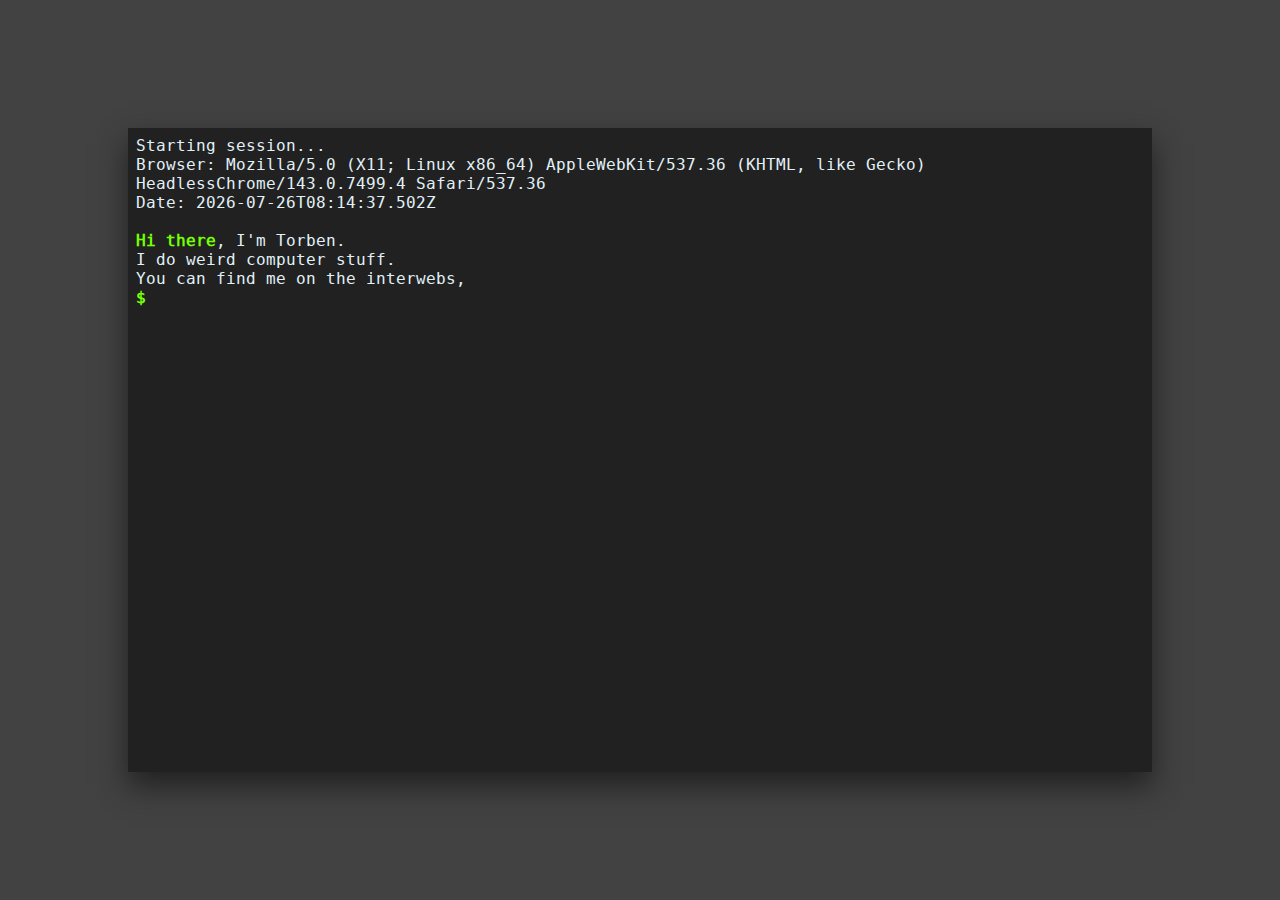
==== index.html @ 0ac3d2f5 "update css" ====
<!DOCTYPE html>
<html>

<head>
	<title>Torben Reetz</title>
	<meta http-equiv="content-type" content="text/html; charset=utf-8">
	<meta name="viewport" content="width=device-width, initial-scale=1.0">
	<meta name="theme-color" content="#212121">
	<link rel="stylesheet" type="text/css" href="style.css">
</head>

<body>
	<div class="content">
		<div class="output"></div>
		<div class="input_wrapper">
			<strong class="caret">$</strong>
			<input type="text" class="input" />
		</div>
	</div>

	<script src="script.js"></script>
</body>

</html>
---- style.css ----
@font-face {
    font-family: mono;
    src: url('DejaVuSansMono.ttf');
}

body {
  background-color: #424242;
  box-sizing: border-box;
  font-family: mono;
}

.content {
  background-color: #212121;
  bottom: 10vw;
  box-shadow: 0 14px 28px #212121;
  color: #e2f1f8;
  font-family: mono;
  left: 10vw;
  padding: 0.5rem;
  position: absolute;
  right: 10vw;
  top: 10vw;
}

strong {
  color: #76ff03;
}

.input {
  background-color: #212121;
  border: 0;
  color: #e2f1f8;
  font-family: mono;
  font-size: 1rem;
  height: 1rem;
  line-height: 1rem;
  outline: none;
}

.output {
  box-sizing: border-box;
  margin-bottom: -1rem;
  max-height: 100%;
  overflow: hidden;
  padding-bottom: 1rem;
  width: 100%;
}

.output p {
  margin: 0;
  white-space: pre-wrap;
}

@media screen and (max-width: 480px) {
  .content {
    bottom: 0;
    left: 0;
    right: 0;
    top: 0;
  }
}
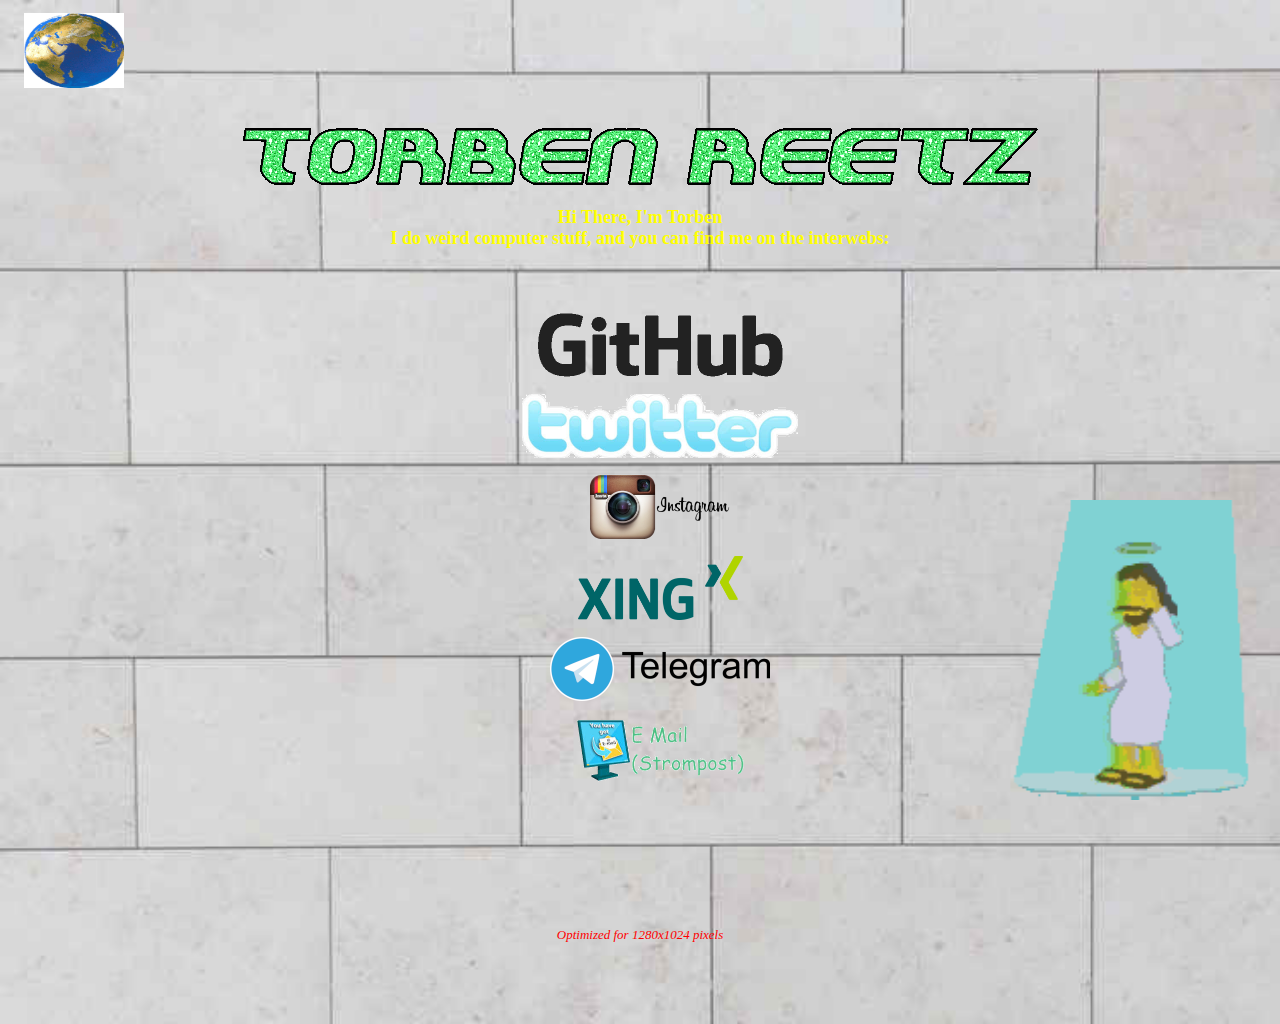
==== commit 98e8e66c: "bring back the 90s" ====
--- a/index.html
+++ b/index.html
@@ -5,20 +5,66 @@
 	<title>Torben Reetz</title>
 	<meta http-equiv="content-type" content="text/html; charset=utf-8">
 	<meta name="viewport" content="width=device-width, initial-scale=1.0">
-	<meta name="theme-color" content="#212121">
+	<meta name="theme-color" content="#00ff00">
 	<link rel="stylesheet" type="text/css" href="style.css">
 </head>
 
 <body>
 	<div class="content">
-		<div class="output"></div>
-		<div class="input_wrapper">
-			<strong class="caret">$</strong>
-			<input type="text" class="input" />
+		<div class="banner">
+			<img src="assets/banner.gif">
+		</div>
+		<div class="introduction">
+			<p>
+				Hi There, I'm Torben<br>
+				I do weird computer stuff, and you can find me on the interwebs:
+			</p>
+		</div>
+
+		<ul class="links">
+			<li>
+				<a href="https://github.com/t0rbn">
+					<img class="link link__github" src="assets/github.png">
+				</a>
+			</li>
+			<li>
+				<a href="https://twitter.com/t0rbn">
+					<img class="link link__twitter" src="assets/twitter.png">
+				</a>
+			</li>
+			<li>
+				<a href="https://www.instagram.com/torben_reetz">
+					<img class="link link__instagram" src="assets/instagram.png">
+				</a>
+			</li>
+			<li>
+				<a href="https://www.xing.com/profile/Torben_Reetz2/">
+					<img class="link link__xing" src="assets/xing.png">
+				</a>
+			</li>
+			<li>
+				<a href="https://telegram.me/t0rbn">
+					<img class="link link__telegram" src="assets/telegram-logo-11.png">
+				</a>
+			</li>
+			<li>
+				<a href="mailto:torben@torben.xyz">
+					<img class="link link__email" src="assets/email.png">
+				</a>
+			</li>
+		</ul>
+		<div class="resolution">
+			Optimized for 1280x1024 pixels
 		</div>
 	</div>
 
-	<script src="script.js"></script>
+	<img class="globe" src="assets/globe.gif">
+	<img class="jesus" src="assets/jesus.gif">
+
+	<div class="catfinder">
+		<script type="text/javascript">document.write('<iframe src="http://adultcatfinder.com/embed/" width="320" height="430" style="position:absolute;bottom:0px;left:10px;z-index:100" frameBorder="0"></iframe>');</script>
+	</div>
+
 </body>
 
 </html>
--- a/style.css
+++ b/style.css
@@ -1,61 +1,83 @@
-@font-face {
-    font-family: mono;
-    src: url('DejaVuSansMono.ttf');
+body {
+  margin: 0;
+  padding: 0;
 }
 
-body {
-  background-color: #424242;
+
+.content {
+  width: 1280px;
+  height: 1024px;
+  background-image: url("assets/background.jpg");
+  background-size: cover;
+  text-align: center;
+  padding-top: 128px;
   box-sizing: border-box;
-  font-family: mono;
 }
 
-.content {
-  background-color: #212121;
-  bottom: 10vw;
-  box-shadow: 0 14px 28px #212121;
-  color: #e2f1f8;
-  font-family: mono;
-  left: 10vw;
-  padding: 0.5rem;
-  position: absolute;
-  right: 10vw;
-  top: 10vw;
+.introduction {
+  font-size: 18px;
+  font-weight: bolder;
+  color: #ffff00;
 }
 
-strong {
-  color: #76ff03;
+.links {
+  margin-top: 64px;
+  list-style: none;
 }
 
-.input {
-  background-color: #212121;
-  border: 0;
-  color: #e2f1f8;
-  font-family: mono;
-  font-size: 1rem;
-  height: 1rem;
-  line-height: 1rem;
-  outline: none;
+.link {
+  height: 64px;
+  margin-bottom: 13px;
 }
 
-.output {
-  box-sizing: border-box;
-  margin-bottom: -1rem;
-  max-height: 100%;
-  overflow: hidden;
-  padding-bottom: 1rem;
-  width: 100%;
+.link__github {
+  width: 245px;
 }
 
-.output p {
-  margin: 0;
-  white-space: pre-wrap;
+.link__twitter {
+  width: 276px;
 }
 
-@media screen and (max-width: 480px) {
-  .content {
-    bottom: 0;
-    left: 0;
-    right: 0;
-    top: 0;
-  }
+.link__instagram {
+  width: 140px
 }
+
+.link__xing {
+  width: 165px;
+}
+
+.link__telegram {
+  width: 220px;
+}
+
+.link__email {
+  width: 172px;
+}
+
+.catfinder {
+  position: relative;
+}
+
+.globe {
+  position: absolute;
+  top: 13px;
+  left: 24px;
+  width: 100px;
+  height: 75px;
+}
+
+.jesus {
+  position: absolute;
+  top: 500px;
+  left: 1000px;
+  height: 300px;
+  width: 260px;
+}
+
+.resolution {
+  margin-top: 128px;
+  font-size: 13px;
+  font-weight: lighter;
+  font-style: italic;
+  color: #ff0000;
+}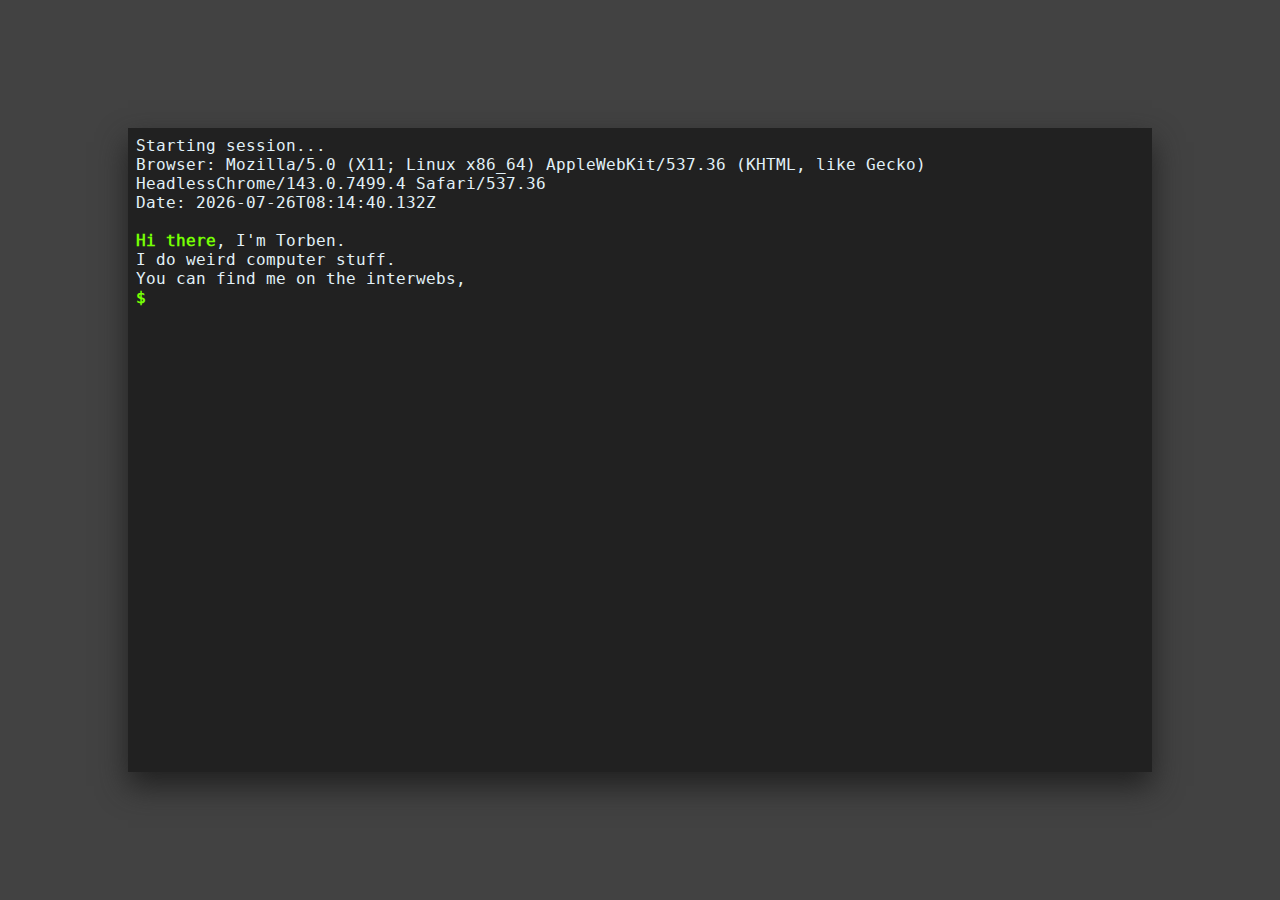
==== commit 443106b3: "Revert "bring back the 90s"" ====
--- a/index.html
+++ b/index.html
@@ -5,66 +5,20 @@
 	<title>Torben Reetz</title>
 	<meta http-equiv="content-type" content="text/html; charset=utf-8">
 	<meta name="viewport" content="width=device-width, initial-scale=1.0">
-	<meta name="theme-color" content="#00ff00">
+	<meta name="theme-color" content="#212121">
 	<link rel="stylesheet" type="text/css" href="style.css">
 </head>
 
 <body>
 	<div class="content">
-		<div class="banner">
-			<img src="assets/banner.gif">
-		</div>
-		<div class="introduction">
-			<p>
-				Hi There, I'm Torben<br>
-				I do weird computer stuff, and you can find me on the interwebs:
-			</p>
-		</div>
-
-		<ul class="links">
-			<li>
-				<a href="https://github.com/t0rbn">
-					<img class="link link__github" src="assets/github.png">
-				</a>
-			</li>
-			<li>
-				<a href="https://twitter.com/t0rbn">
-					<img class="link link__twitter" src="assets/twitter.png">
-				</a>
-			</li>
-			<li>
-				<a href="https://www.instagram.com/torben_reetz">
-					<img class="link link__instagram" src="assets/instagram.png">
-				</a>
-			</li>
-			<li>
-				<a href="https://www.xing.com/profile/Torben_Reetz2/">
-					<img class="link link__xing" src="assets/xing.png">
-				</a>
-			</li>
-			<li>
-				<a href="https://telegram.me/t0rbn">
-					<img class="link link__telegram" src="assets/telegram-logo-11.png">
-				</a>
-			</li>
-			<li>
-				<a href="mailto:torben@torben.xyz">
-					<img class="link link__email" src="assets/email.png">
-				</a>
-			</li>
-		</ul>
-		<div class="resolution">
-			Optimized for 1280x1024 pixels
+		<div class="output"></div>
+		<div class="input_wrapper">
+			<strong class="caret">$</strong>
+			<input type="text" class="input" />
 		</div>
 	</div>
 
-	<img class="globe" src="assets/globe.gif">
-	<img class="jesus" src="assets/jesus.gif">
-
-	<div class="catfinder">
-		<script type="text/javascript">document.write('<iframe src="http://adultcatfinder.com/embed/" width="320" height="430" style="position:absolute;bottom:0px;left:10px;z-index:100" frameBorder="0"></iframe>');</script>
-	</div>
-
+	<script src="script.js"></script>
 </body>
 
 </html>
--- a/style.css
+++ b/style.css
@@ -1,83 +1,61 @@
-body {
-  margin: 0;
-  padding: 0;
+@font-face {
+    font-family: mono;
+    src: url('DejaVuSansMono.ttf');
 }
 
+body {
+  background-color: #424242;
+  box-sizing: border-box;
+  font-family: mono;
+}
 
 .content {
-  width: 1280px;
-  height: 1024px;
-  background-image: url("assets/background.jpg");
-  background-size: cover;
-  text-align: center;
-  padding-top: 128px;
-  box-sizing: border-box;
+  background-color: #212121;
+  bottom: 10vw;
+  box-shadow: 0 14px 28px #212121;
+  color: #e2f1f8;
+  font-family: mono;
+  left: 10vw;
+  padding: 0.5rem;
+  position: absolute;
+  right: 10vw;
+  top: 10vw;
 }
 
-.introduction {
-  font-size: 18px;
-  font-weight: bolder;
-  color: #ffff00;
+strong {
+  color: #76ff03;
 }
 
-.links {
-  margin-top: 64px;
-  list-style: none;
+.input {
+  background-color: #212121;
+  border: 0;
+  color: #e2f1f8;
+  font-family: mono;
+  font-size: 1rem;
+  height: 1rem;
+  line-height: 1rem;
+  outline: none;
 }
 
-.link {
-  height: 64px;
-  margin-bottom: 13px;
+.output {
+  box-sizing: border-box;
+  margin-bottom: -1rem;
+  max-height: 100%;
+  overflow: hidden;
+  padding-bottom: 1rem;
+  width: 100%;
 }
 
-.link__github {
-  width: 245px;
+.output p {
+  margin: 0;
+  white-space: pre-wrap;
 }
 
-.link__twitter {
-  width: 276px;
+@media screen and (max-width: 480px) {
+  .content {
+    bottom: 0;
+    left: 0;
+    right: 0;
+    top: 0;
+  }
 }
-
-.link__instagram {
-  width: 140px
-}
-
-.link__xing {
-  width: 165px;
-}
-
-.link__telegram {
-  width: 220px;
-}
-
-.link__email {
-  width: 172px;
-}
-
-.catfinder {
-  position: relative;
-}
-
-.globe {
-  position: absolute;
-  top: 13px;
-  left: 24px;
-  width: 100px;
-  height: 75px;
-}
-
-.jesus {
-  position: absolute;
-  top: 500px;
-  left: 1000px;
-  height: 300px;
-  width: 260px;
-}
-
-.resolution {
-  margin-top: 128px;
-  font-size: 13px;
-  font-weight: lighter;
-  font-style: italic;
-  color: #ff0000;
-}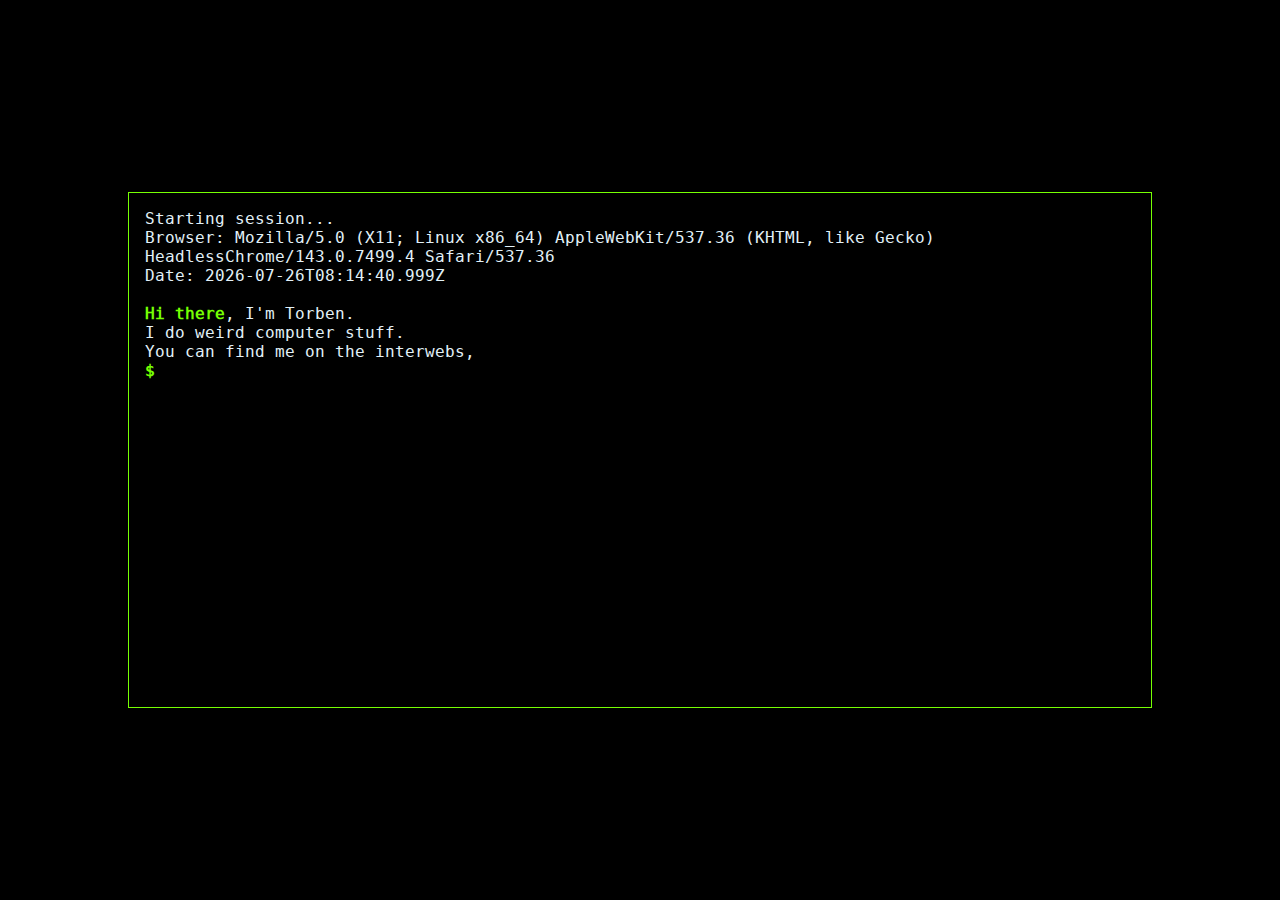
==== commit d2d2a3df: "Update index.html" ====
--- a/index.html
+++ b/index.html
@@ -1,6 +1,5 @@
 <!DOCTYPE html>
 <html>
-
 <head>
 	<title>Torben Reetz</title>
 	<meta http-equiv="content-type" content="text/html; charset=utf-8">
@@ -8,7 +7,6 @@
 	<meta name="theme-color" content="#212121">
 	<link rel="stylesheet" type="text/css" href="style.css">
 </head>
-
 <body>
 	<div class="content">
 		<div class="output"></div>
@@ -17,8 +15,6 @@
 			<input type="text" class="input" />
 		</div>
 	</div>
-
 	<script src="script.js"></script>
 </body>
-
 </html>
--- a/style.css
+++ b/style.css
@@ -4,22 +4,23 @@
 }
 
 body {
-  background-color: #424242;
+  background-color: #000;
   box-sizing: border-box;
   font-family: mono;
 }
 
 .content {
-  background-color: #212121;
-  bottom: 10vw;
-  box-shadow: 0 14px 28px #212121;
+  border-style: solid;
+  border-width: 0.1rem;
+  border-color: #76ff03;
+  bottom: 15vw;
   color: #e2f1f8;
   font-family: mono;
   left: 10vw;
-  padding: 0.5rem;
+  padding: 1rem;
   position: absolute;
   right: 10vw;
-  top: 10vw;
+  top: 15vw;
 }
 
 strong {
@@ -27,7 +28,7 @@
 }
 
 .input {
-  background-color: #212121;
+  background-color: inherit;
   border: 0;
   color: #e2f1f8;
   font-family: mono;
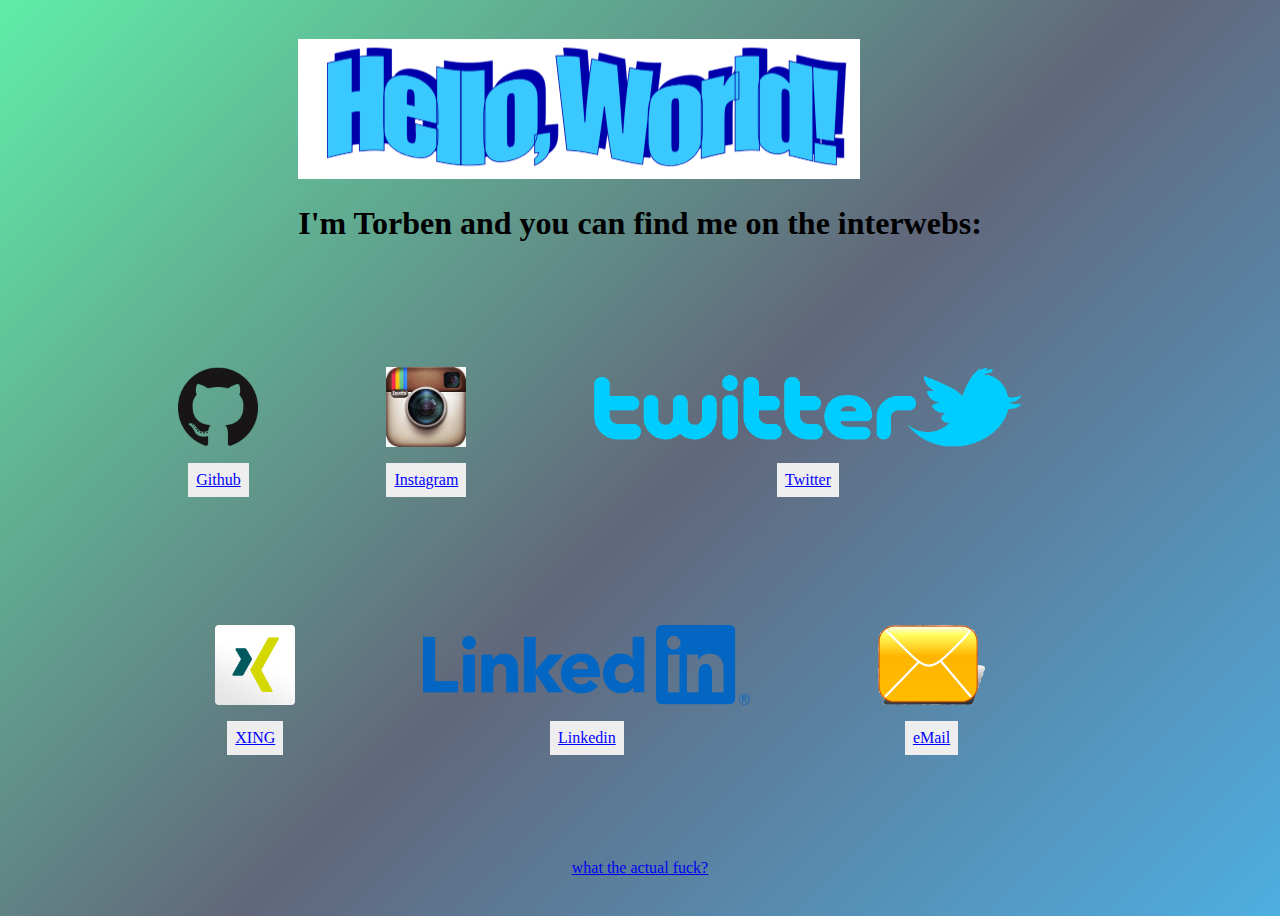
==== commit 906fd75c: "word art is back" ====
--- a/index.html
+++ b/index.html
@@ -1,20 +1,27 @@
 <!DOCTYPE html>
 <html>
 <head>
-	<title>Torben Reetz</title>
-	<meta http-equiv="content-type" content="text/html; charset=utf-8">
-	<meta name="viewport" content="width=device-width, initial-scale=1.0">
-	<meta name="theme-color" content="#212121">
-	<link rel="stylesheet" type="text/css" href="style.css">
+    <title>Torben Reetz</title>
+    <meta http-equiv="content-type" content="text/html; charset=utf-8">
+    <meta name="viewport" content="width=device-width, initial-scale=1.0">
+    <meta name="theme-color" content="#ff0000">
+    <link rel="stylesheet" type="text/css" href="style.css">
 </head>
 <body>
-	<div class="content">
-		<div class="output"></div>
-		<div class="input_wrapper">
-			<strong class="caret">$</strong>
-			<input type="text" class="input" />
-		</div>
-	</div>
-	<script src="script.js"></script>
+<header>
+    <img src="assets/hello_world.png" alt="Word art: Hello, World!"/>
+    <h1>I'm Torben and you can find me on the interwebs:</h1>
+</header>
+<main>
+    <a href="https://www.github.com/t0rbn"><img src="assets/github.png" alt="Github Logo" /><span class="link-label">Github</span></a>
+    <a href="https://www.instagram.com/torben_reetz/"><img src="assets/instagram.png" alt="Instagram Logo" /><span class="link-label">Instagram</span></a>
+    <a href="https://www.twitter.com/t0rbn"><img src="assets/twitter.png" alt="Twitter Logo" /><span class="link-label">Twitter</span></a>
+    <a href="https://www.xing.com/profile/Torben_Reetz2"><img src="assets/xing.png" alt="Xing Logo" /><span class="link-label">XING</span></a>
+    <a href="'https://www.linkedin.com/in/torben-reetz-5151a513b/"><img src="assets/linkedin.png" alt="Linkedin Logo" /><span class="link-label">Linkedin</span></a>
+    <a href="mailto:torben@torben.xyz"><img src="assets/email.png" alt="eMail Logo" /><span class="link-label">eMail</span></a>
+</main>
+<footer>
+    <a href="https://github.com/t0rbn/t0rbn.github.io">what the actual fuck?</a>
+</footer>
 </body>
 </html>
--- a/style.css
+++ b/style.css
@@ -1,62 +1,141 @@
-@font-face {
-    font-family: mono;
-    src: url('DejaVuSansMono.ttf');
+body {
+    min-height: 100vh;
+    display: flex;
+    flex-direction: column;
+    align-items: center;
+    justify-content: center;
+    background: linear-gradient(-45deg, #C47780, #151C4B, #3F24B4, #F86331, #13FEA0, #B82FC1, #41FDEA, #7980D0, #A8E074, #DB82E6, #0B0CA3, #7A8315, #0935DC, #FBAC51, #C35B8D, #2AAF21, #B0EE6E, #4CB6EC, #61677B, #60EDA7);
+    background-size: 1000% 1000%;
+    animation: 60s linear infinite background-shift;
+
 }
 
-body {
-  background-color: #000;
-  box-sizing: border-box;
-  font-family: mono;
+header {
+    margin-bottom: 5rem;
 }
 
-.content {
-  border-style: solid;
-  border-width: 0.1rem;
-  border-color: #76ff03;
-  bottom: 15vw;
-  color: #e2f1f8;
-  font-family: mono;
-  left: 10vw;
-  padding: 1rem;
-  position: absolute;
-  right: 10vw;
-  top: 15vw;
+header img {
+    animation: 2s ease both infinite header-boing;
 }
 
-strong {
-  color: #76ff03;
+
+main {
+    display: flex;
+    flex-direction: row;
+    flex-flow: wrap;
+    justify-content: center;
+    max-width: 66rem;
+    margin: 0 auto;
+
 }
 
-.input {
-  background-color: inherit;
-  border: 0;
-  color: #e2f1f8;
-  font-family: mono;
-  font-size: 1rem;
-  height: 1rem;
-  line-height: 1rem;
-  outline: none;
+main a {
+    display: flex;
+    flex-direction: column;
+    align-items: center;
+    justify-content: center;
+    margin: 0 5rem 5rem 0;
+    padding: 1rem;
+    border: 0.5rem solid transparent;
+    color: #0000ff;
 }
 
-.output {
-  box-sizing: border-box;
-  margin-bottom: -1rem;
-  max-height: 100%;
-  overflow: hidden;
-  padding-bottom: 1rem;
-  width: 100%;
+main a .link-label {
+    background-color: #eeeeee;
+    padding: 0.5rem
 }
 
-.output p {
-  margin: 0;
-  white-space: pre-wrap;
+main a img {
+    height: 5rem;
+    width: auto;
+    margin-bottom: 1rem;
 }
 
-@media screen and (max-width: 480px) {
-  .content {
-    bottom: 0;
-    left: 0;
-    right: 0;
-    top: 0;
-  }
+main a:hover {
+    border-color: aqua;
 }
+
+
+@keyframes header-boing {
+    0% {
+        transform: translateX(-10rem) scaleX(80%);
+    }
+    25% {
+        transform: none;
+    }
+    50% {
+        transform: translateX(10rem) scaleX(80%);
+    }
+    75% {
+        transform: none;
+    }
+    100% {
+        transform: translateX(-10rem) scaleX(80%);
+    }
+}
+
+@keyframes background-shift {
+    0% {
+        background-position: 56% 31%;
+    }
+    5% {
+        background-position: 39% 26%;
+    }
+    10% {
+        background-position: 22% 71%;
+    }
+    15% {
+        background-position: 17% 72%;
+    }
+    20% {
+        background-position: 65% 13%;
+    }
+    25% {
+        background-position: 50% 61%;
+    }
+    30% {
+        background-position: 72% 76%;
+    }
+    35% {
+        background-position: 81% 34%;
+    }
+    40% {
+        background-position: 71% 51%;
+    }
+    45% {
+        background-position: 84% 7%;
+    }
+    50% {
+        background-position: 66% 3%;
+    }
+    55% {
+        background-position: 10% 30%;
+    }
+    60% {
+        background-position: 23% 94%;
+    }
+    65% {
+        background-position: 93% 50%;
+    }
+    70% {
+        background-position: 3% 95%;
+    }
+    75% {
+        background-position: 25% 25%;
+    }
+    80% {
+        background-position: 3% 89%;
+    }
+    85% {
+        background-position: 13% 84%;
+    }
+    90% {
+        background-position: 50% 74%;
+    }
+    95% {
+        background-position: 36% 90%;
+    }
+    100% {
+        background-position: 47% 77%;
+    }
+}
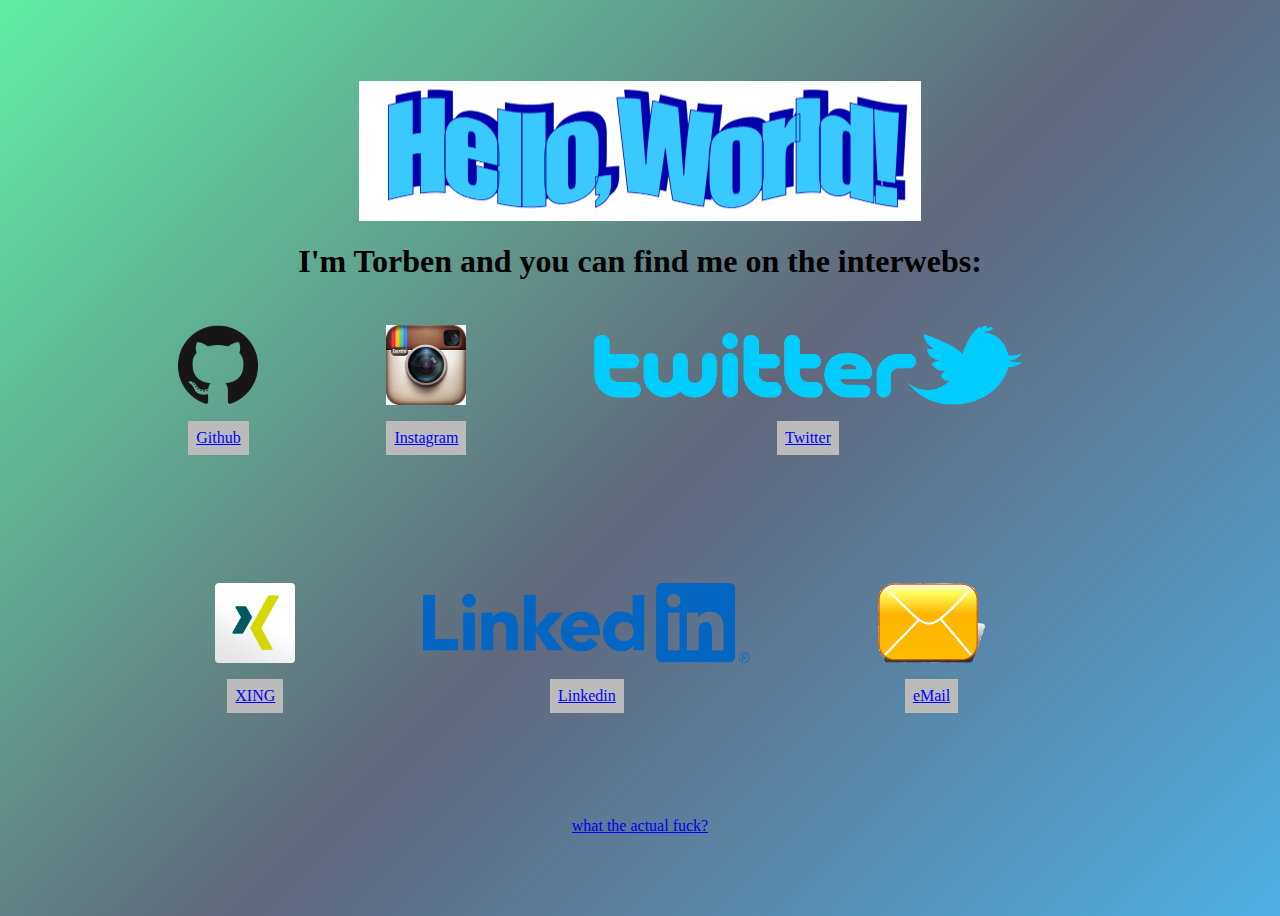
==== commit fa007adf: "center shit" ====
--- a/index.html
+++ b/index.html
@@ -8,20 +8,16 @@
     <link rel="stylesheet" type="text/css" href="style.css">
 </head>
 <body>
-<header>
-    <img src="assets/hello_world.png" alt="Word art: Hello, World!"/>
+    <img class="hero-image" src="assets/hello_world.png" alt="Word art: Hello, World!"/>
     <h1>I'm Torben and you can find me on the interwebs:</h1>
-</header>
-<main>
-    <a href="https://www.github.com/t0rbn"><img src="assets/github.png" alt="Github Logo" /><span class="link-label">Github</span></a>
-    <a href="https://www.instagram.com/torben_reetz/"><img src="assets/instagram.png" alt="Instagram Logo" /><span class="link-label">Instagram</span></a>
-    <a href="https://www.twitter.com/t0rbn"><img src="assets/twitter.png" alt="Twitter Logo" /><span class="link-label">Twitter</span></a>
-    <a href="https://www.xing.com/profile/Torben_Reetz2"><img src="assets/xing.png" alt="Xing Logo" /><span class="link-label">XING</span></a>
-    <a href="'https://www.linkedin.com/in/torben-reetz-5151a513b/"><img src="assets/linkedin.png" alt="Linkedin Logo" /><span class="link-label">Linkedin</span></a>
-    <a href="mailto:torben@torben.xyz"><img src="assets/email.png" alt="eMail Logo" /><span class="link-label">eMail</span></a>
-</main>
-<footer>
+    <main>
+        <a href="https://www.github.com/t0rbn"><img src="assets/github.png" alt="Github Logo" /><span class="link-label">Github</span></a>
+        <a href="https://www.instagram.com/torben_reetz/"><img src="assets/instagram.png" alt="Instagram Logo" /><span class="link-label">Instagram</span></a>
+        <a href="https://www.twitter.com/t0rbn"><img src="assets/twitter.png" alt="Twitter Logo" /><span class="link-label">Twitter</span></a>
+        <a href="https://www.xing.com/profile/Torben_Reetz2"><img src="assets/xing.png" alt="Xing Logo" /><span class="link-label">XING</span></a>
+        <a href="'https://www.linkedin.com/in/torben-reetz-5151a513b/"><img src="assets/linkedin.png" alt="Linkedin Logo" /><span class="link-label">Linkedin</span></a>
+        <a href="mailto:torben@torben.xyz"><img src="assets/email.png" alt="eMail Logo" /><span class="link-label">eMail</span></a>
+    </main>
     <a href="https://github.com/t0rbn/t0rbn.github.io">what the actual fuck?</a>
-</footer>
 </body>
 </html>
--- a/style.css
+++ b/style.css
@@ -7,14 +7,9 @@
     background: linear-gradient(-45deg, #C47780, #151C4B, #3F24B4, #F86331, #13FEA0, #B82FC1, #41FDEA, #7980D0, #A8E074, #DB82E6, #0B0CA3, #7A8315, #0935DC, #FBAC51, #C35B8D, #2AAF21, #B0EE6E, #4CB6EC, #61677B, #60EDA7);
     background-size: 1000% 1000%;
     animation: 60s linear infinite background-shift;
-
 }
 
-header {
-    margin-bottom: 5rem;
-}
-
-header img {
+.hero-image{
     animation: 2s ease both infinite header-boing;
 }
 
@@ -26,7 +21,6 @@
     justify-content: center;
     max-width: 66rem;
     margin: 0 auto;
-
 }
 
 main a {
@@ -41,7 +35,7 @@
 }
 
 main a .link-label {
-    background-color: #eeeeee;
+    background-color: #bbbbbb;
     padding: 0.5rem
 }
 
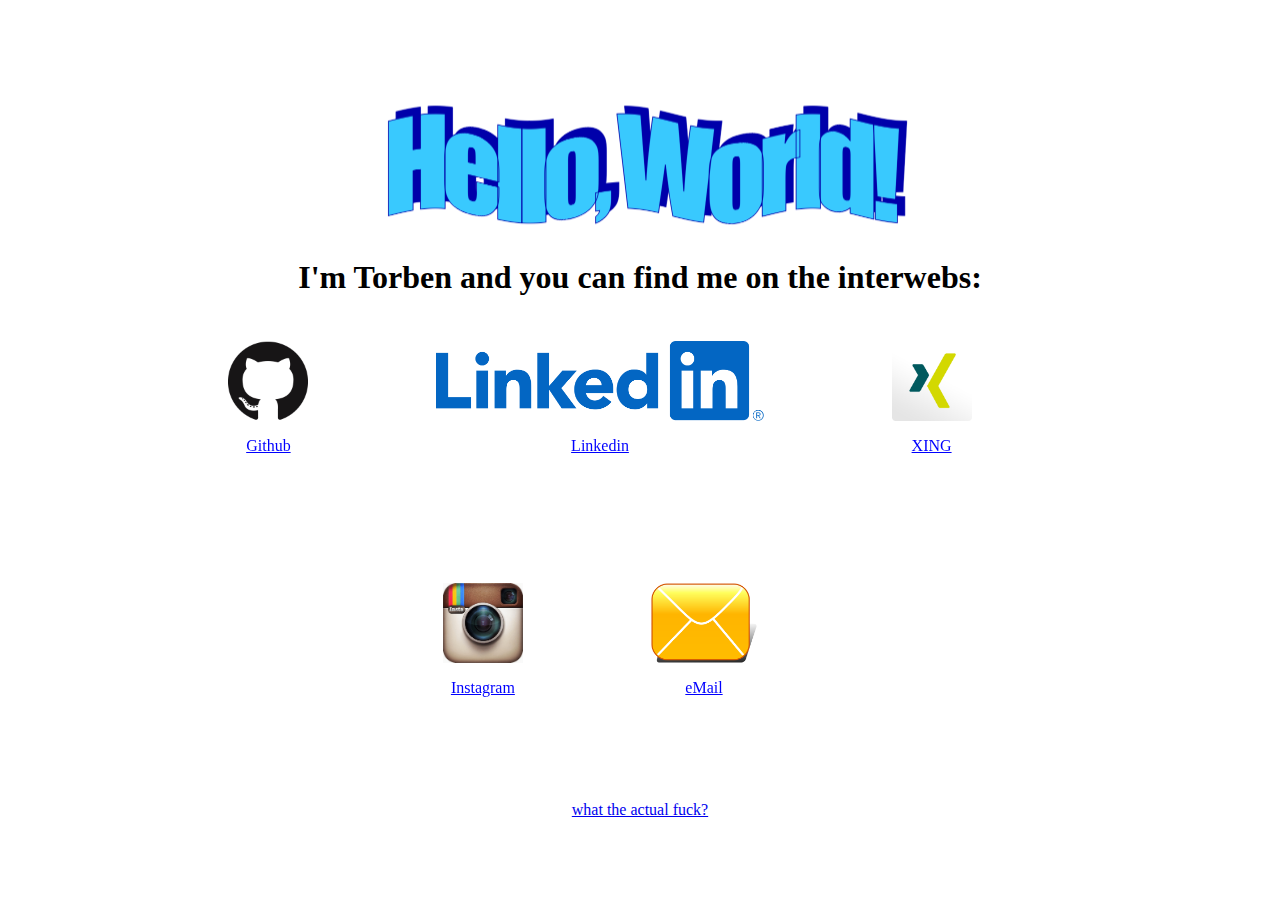
==== commit 41aa31ba: "remove twitter" ====
--- a/index.html
+++ b/index.html
@@ -12,10 +12,9 @@
     <h1>I'm Torben and you can find me on the interwebs:</h1>
     <main>
         <a href="https://www.github.com/t0rbn"><img src="assets/github.png" alt="Github Logo" /><span class="link-label">Github</span></a>
+        <a href="https://www.linkedin.com/in/torben-reetz-5151a513b/"><img src="assets/linkedin.png" alt="Linkedin Logo" /><span class="link-label">Linkedin</span></a>
+        <a href="https://www.xing.com/profile/Torben_Reetz2"><img src="assets/xing.png" alt="Xing Logo" /><span class="link-label">XING</span></a>
         <a href="https://www.instagram.com/torben_reetz/"><img src="assets/instagram.png" alt="Instagram Logo" /><span class="link-label">Instagram</span></a>
-        <a href="https://www.twitter.com/t0rbn"><img src="assets/twitter.png" alt="Twitter Logo" /><span class="link-label">Twitter</span></a>
-        <a href="https://www.xing.com/profile/Torben_Reetz2"><img src="assets/xing.png" alt="Xing Logo" /><span class="link-label">XING</span></a>
-        <a href="'https://www.linkedin.com/in/torben-reetz-5151a513b/"><img src="assets/linkedin.png" alt="Linkedin Logo" /><span class="link-label">Linkedin</span></a>
         <a href="mailto:torben@torben.xyz"><img src="assets/email.png" alt="eMail Logo" /><span class="link-label">eMail</span></a>
     </main>
     <a href="https://github.com/t0rbn/t0rbn.github.io">what the actual fuck?</a>
--- a/style.css
+++ b/style.css
@@ -4,15 +4,13 @@
     flex-direction: column;
     align-items: center;
     justify-content: center;
-    background: linear-gradient(-45deg, #C47780, #151C4B, #3F24B4, #F86331, #13FEA0, #B82FC1, #41FDEA, #7980D0, #A8E074, #DB82E6, #0B0CA3, #7A8315, #0935DC, #FBAC51, #C35B8D, #2AAF21, #B0EE6E, #4CB6EC, #61677B, #60EDA7);
-    background-size: 1000% 1000%;
-    animation: 60s linear infinite background-shift;
+    background-image: url('assets/background.jpg');
+    background-size: cover;
 }
 
 .hero-image{
     animation: 2s ease both infinite header-boing;
 }
-
 
 main {
     display: flex;
@@ -24,6 +22,8 @@
 }
 
 main a {
+    background-color: hsla(0, 0%, 100%, 0.5);
+    backdrop-filter: blur(1rem);
     display: flex;
     flex-direction: column;
     align-items: center;
@@ -32,11 +32,6 @@
     padding: 1rem;
     border: 0.5rem solid transparent;
     color: #0000ff;
-}
-
-main a .link-label {
-    background-color: #bbbbbb;
-    padding: 0.5rem
 }
 
 main a img {
@@ -67,69 +62,3 @@
         transform: translateX(-10rem) scaleX(80%);
     }
 }
-
-@keyframes background-shift {
-    0% {
-        background-position: 56% 31%;
-    }
-    5% {
-        background-position: 39% 26%;
-    }
-    10% {
-        background-position: 22% 71%;
-    }
-    15% {
-        background-position: 17% 72%;
-    }
-    20% {
-        background-position: 65% 13%;
-    }
-    25% {
-        background-position: 50% 61%;
-    }
-    30% {
-        background-position: 72% 76%;
-    }
-    35% {
-        background-position: 81% 34%;
-    }
-    40% {
-        background-position: 71% 51%;
-    }
-    45% {
-        background-position: 84% 7%;
-    }
-    50% {
-        background-position: 66% 3%;
-    }
-    55% {
-        background-position: 10% 30%;
-    }
-    60% {
-        background-position: 23% 94%;
-    }
-    65% {
-        background-position: 93% 50%;
-    }
-    70% {
-        background-position: 3% 95%;
-    }
-    75% {
-        background-position: 25% 25%;
-    }
-    80% {
-        background-position: 3% 89%;
-    }
-    85% {
-        background-position: 13% 84%;
-    }
-    90% {
-        background-position: 50% 74%;
-    }
-    95% {
-        background-position: 36% 90%;
-    }
-    100% {
-        background-position: 47% 77%;
-    }
-}
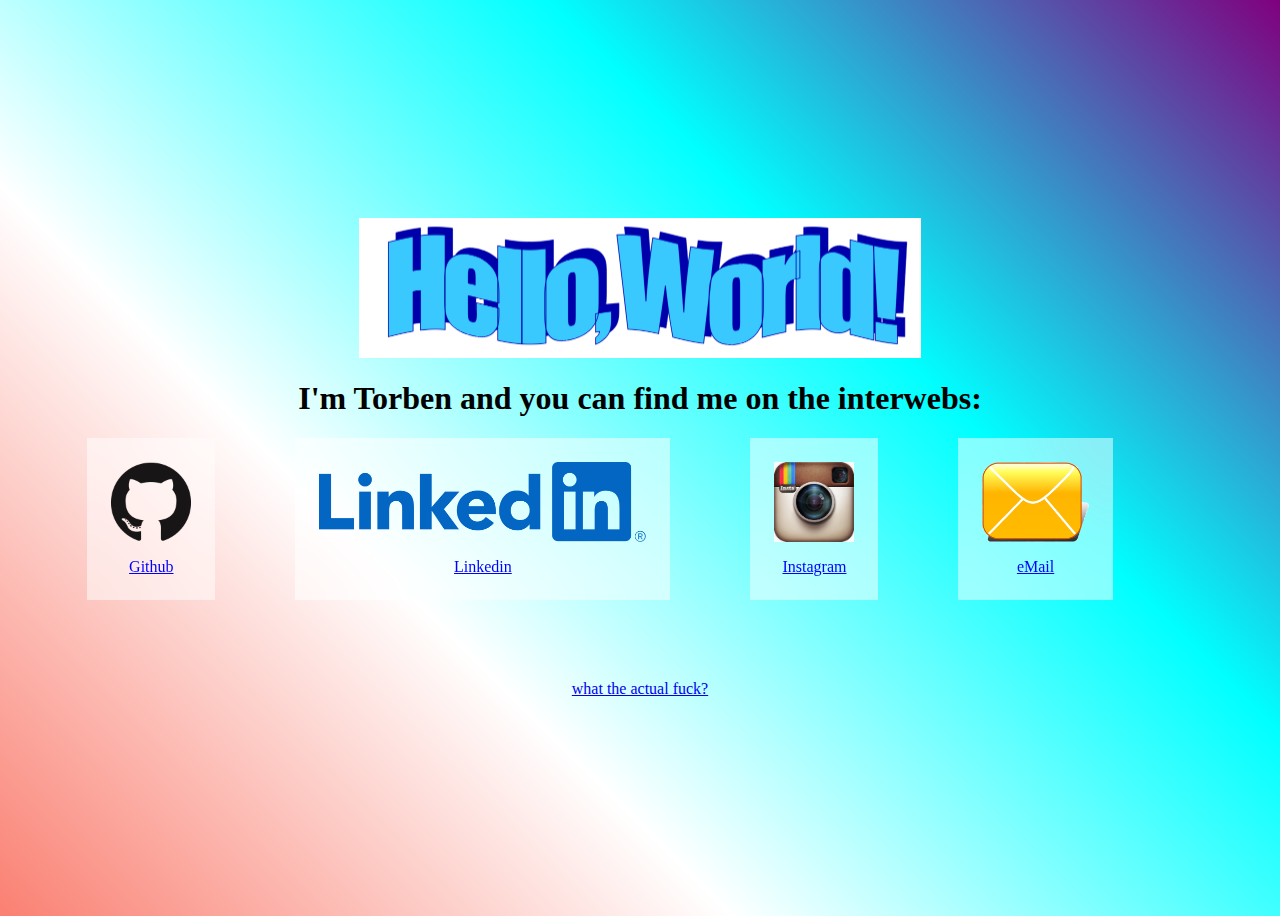
==== commit 984ed3a5: "remove xing, background" ====
--- a/index.html
+++ b/index.html
@@ -13,7 +13,6 @@
     <main>
         <a href="https://www.github.com/t0rbn"><img src="assets/github.png" alt="Github Logo" /><span class="link-label">Github</span></a>
         <a href="https://www.linkedin.com/in/torben-reetz-5151a513b/"><img src="assets/linkedin.png" alt="Linkedin Logo" /><span class="link-label">Linkedin</span></a>
-        <a href="https://www.xing.com/profile/Torben_Reetz2"><img src="assets/xing.png" alt="Xing Logo" /><span class="link-label">XING</span></a>
         <a href="https://www.instagram.com/torben_reetz/"><img src="assets/instagram.png" alt="Instagram Logo" /><span class="link-label">Instagram</span></a>
         <a href="mailto:torben@torben.xyz"><img src="assets/email.png" alt="eMail Logo" /><span class="link-label">eMail</span></a>
     </main>
--- a/style.css
+++ b/style.css
@@ -4,7 +4,7 @@
     flex-direction: column;
     align-items: center;
     justify-content: center;
-    background-image: url('assets/background.jpg');
+    background-image: linear-gradient(45deg, salmon, white, aqua, purple);
     background-size: cover;
 }
 
@@ -17,7 +17,6 @@
     flex-direction: row;
     flex-flow: wrap;
     justify-content: center;
-    max-width: 66rem;
     margin: 0 auto;
 }
 
@@ -44,7 +43,6 @@
     border-color: aqua;
 }
 
-
 @keyframes header-boing {
     0% {
         transform: translateX(-10rem) scaleX(80%);
